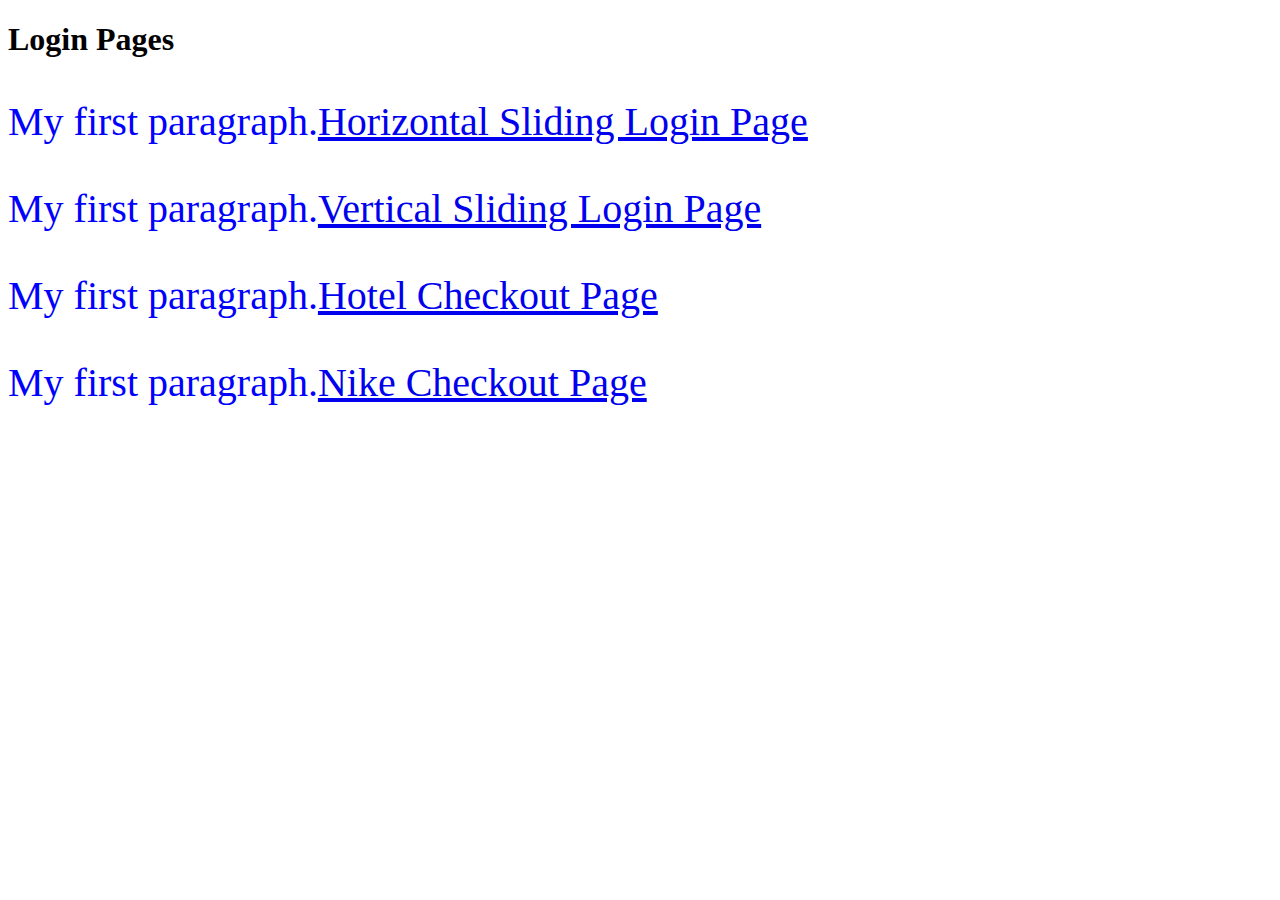
==== index.html @ b8cdd618 "Update index.html" ====
<!DOCTYPE html>
<html>
<head>
<title>Page Title</title>
  <link rel="stylesheet" href="style.css">
</head>
<body>

<h1>Login Pages</h1>
<p>My first paragraph.<a href="example1.html">Horizontal Sliding Login Page</a></p>

<p>My first paragraph.<a href="example2.html">Vertical Sliding Login Page</a></p>
<p>My first paragraph.<a href="example3.html">Hotel Checkout Page</a></p>

<p>My first paragraph.<a href="example4.html">Nike Checkout Page</a></p>

</body>
</html>
---- style.css ----
<style>
h1 {
  color: white;
  text-align: center;
}

p {
  font-family: verdana;
  color: blue;
  font-size: 40px;
}
</style>
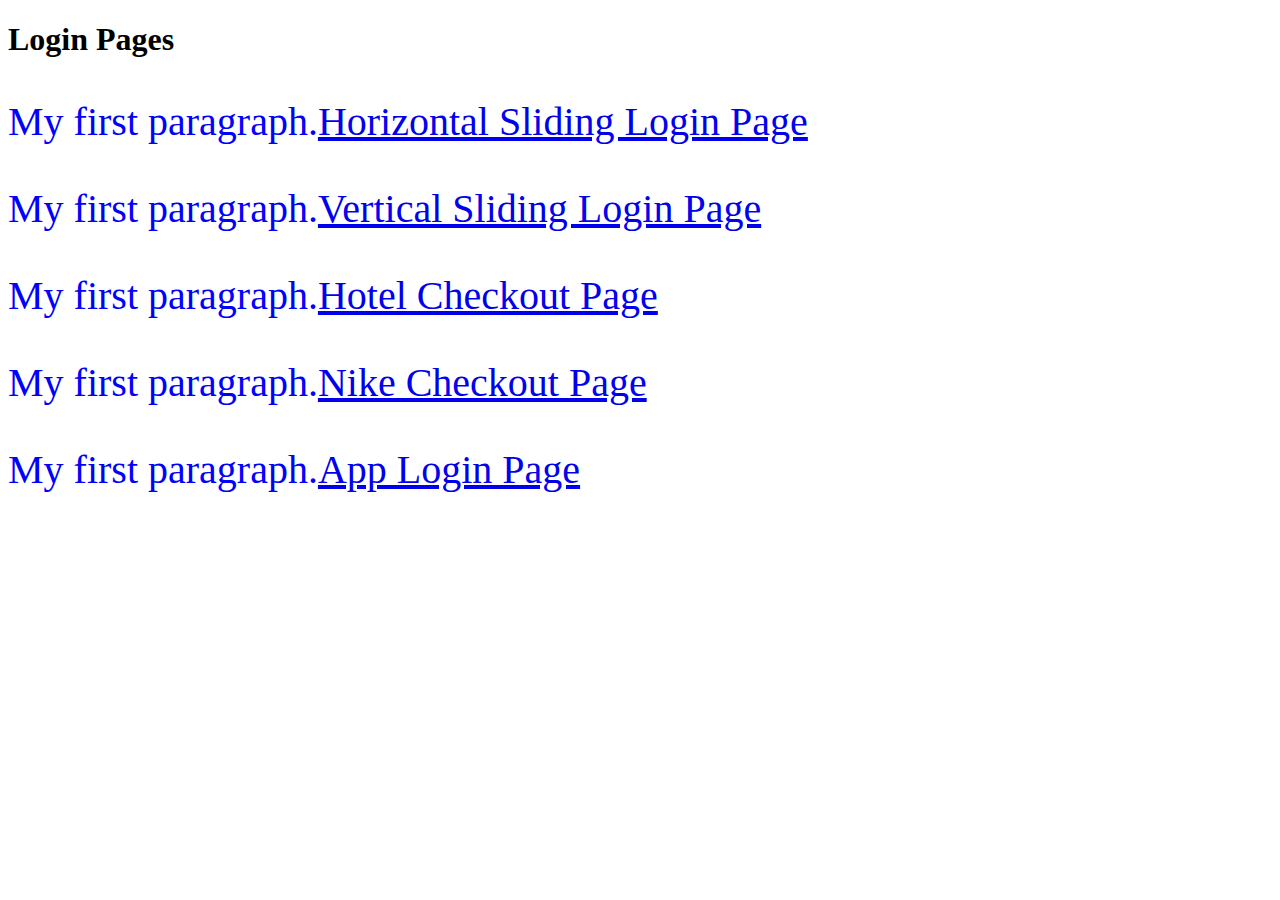
==== commit 7c8cb6c0: "Update index.html" ====
--- a/index.html
+++ b/index.html
@@ -14,5 +14,7 @@
 
 <p>My first paragraph.<a href="example4.html">Nike Checkout Page</a></p>
 
+<p>My first paragraph.<a href="example5.html">App Login Page</a></p>
+
 </body>
 </html>
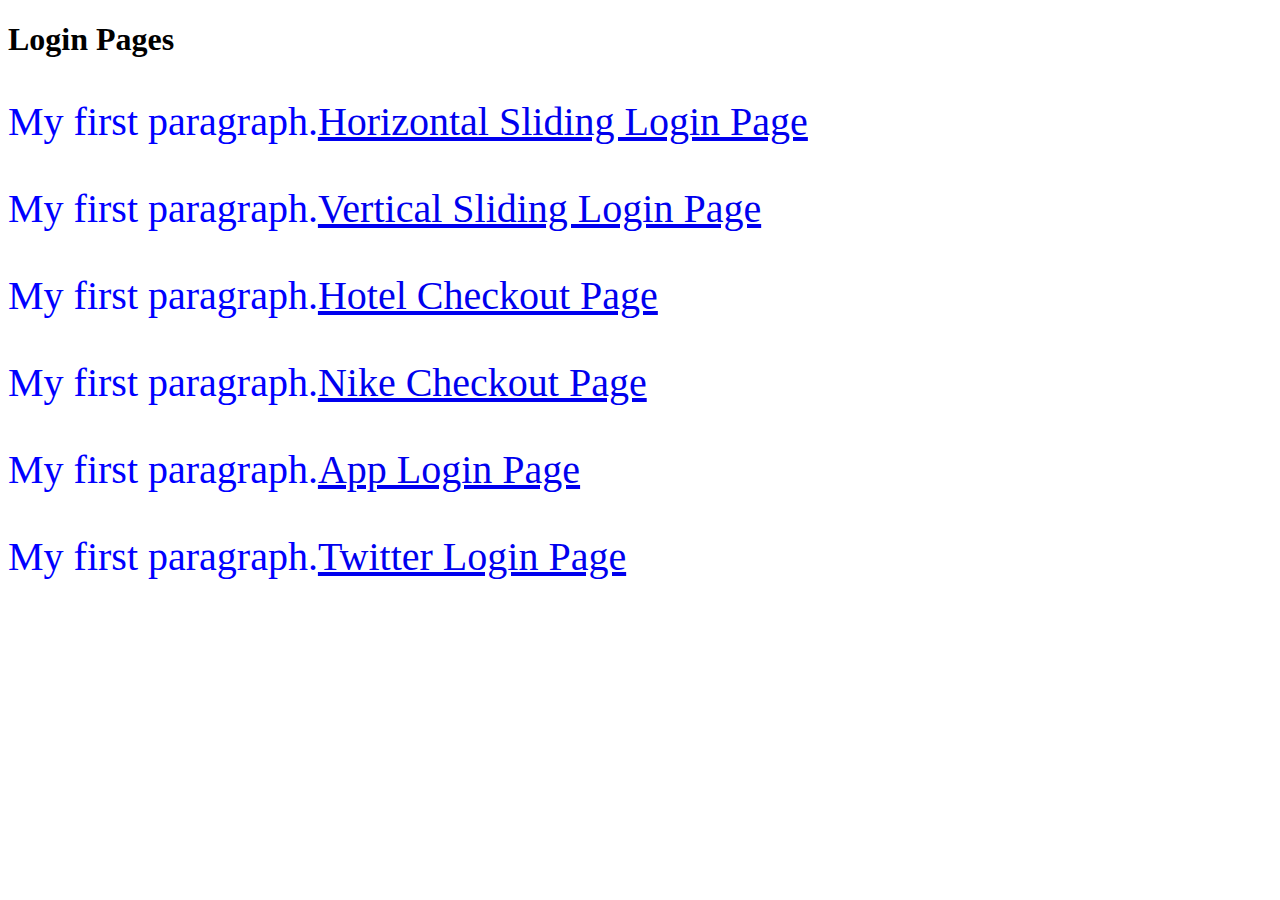
==== commit e01ea4d3: "Update index.html" ====
--- a/index.html
+++ b/index.html
@@ -16,5 +16,7 @@
 
 <p>My first paragraph.<a href="example5.html">App Login Page</a></p>
 
+<p>My first paragraph.<a href="example6.html">Twitter Login Page</a></p>
+
 </body>
 </html>
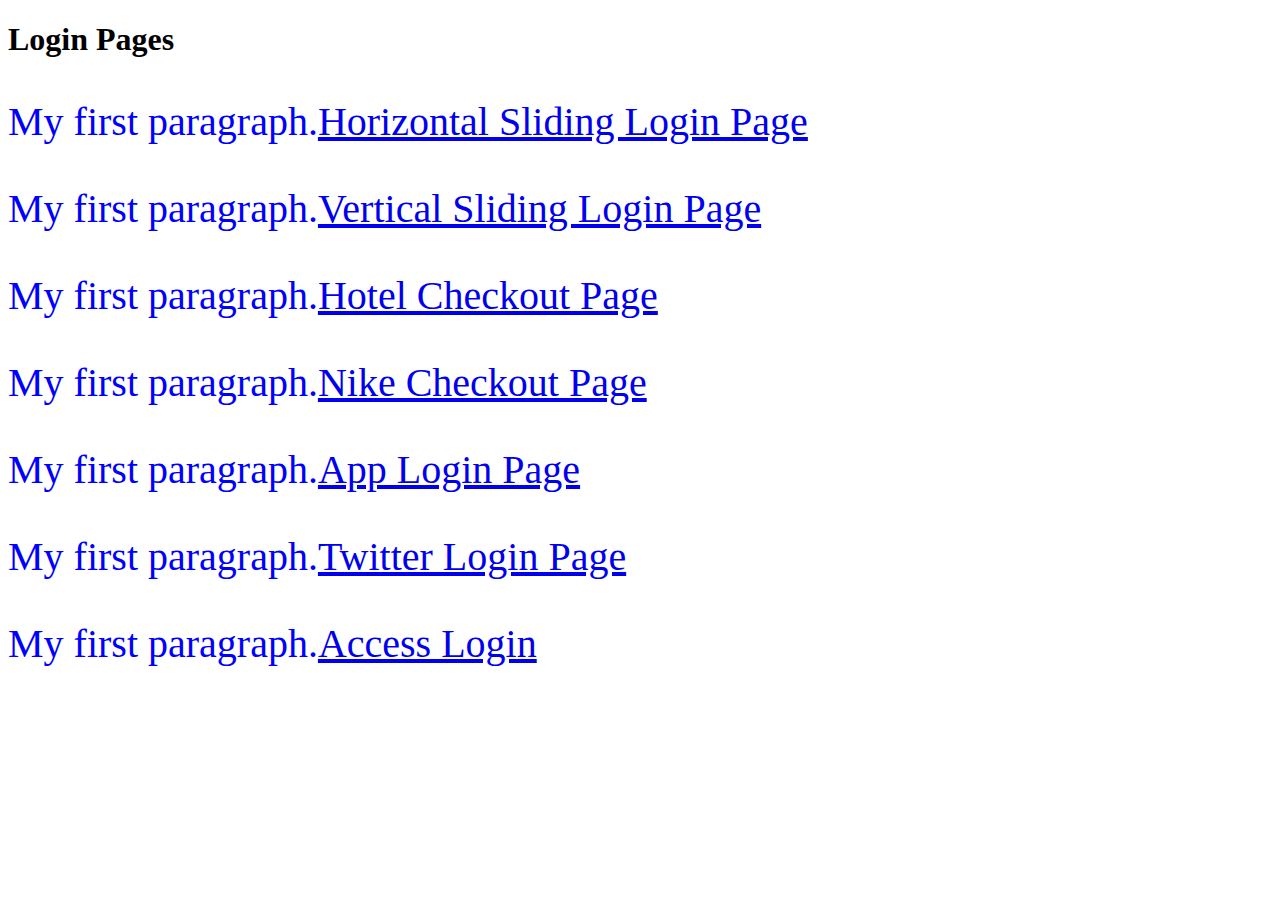
==== commit b6966bbf: "Update index.html" ====
--- a/index.html
+++ b/index.html
@@ -18,5 +18,6 @@
 
 <p>My first paragraph.<a href="example6.html">Twitter Login Page</a></p>
 
+<p>My first paragraph.<a href="example7.html">Access Login</a></p>
 </body>
 </html>
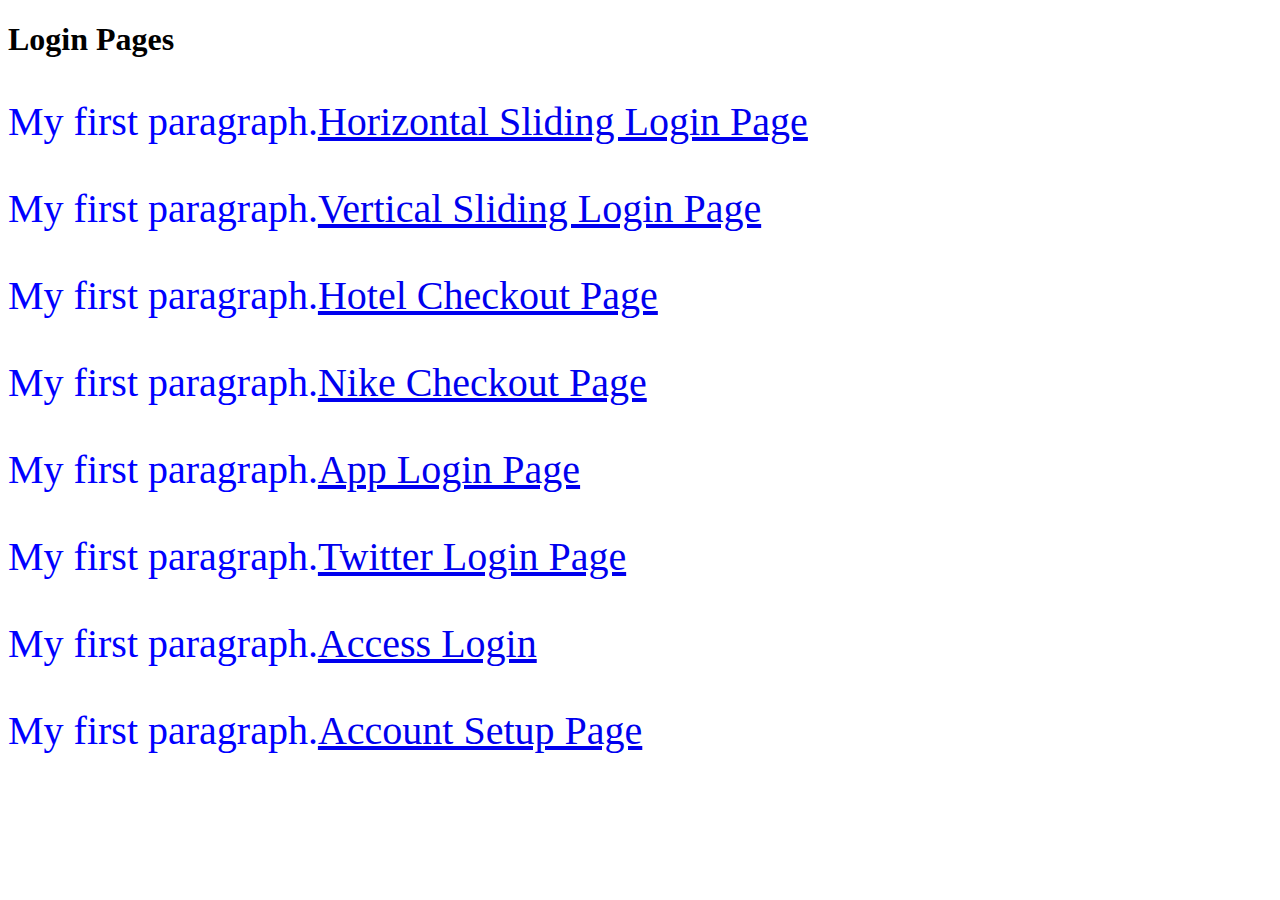
==== commit ac6d4a13: "Update index.html" ====
--- a/index.html
+++ b/index.html
@@ -19,5 +19,6 @@
 <p>My first paragraph.<a href="example6.html">Twitter Login Page</a></p>
 
 <p>My first paragraph.<a href="example7.html">Access Login</a></p>
+<p>My first paragraph.<a href="example8.html">Account Setup Page</a></p>
 </body>
 </html>
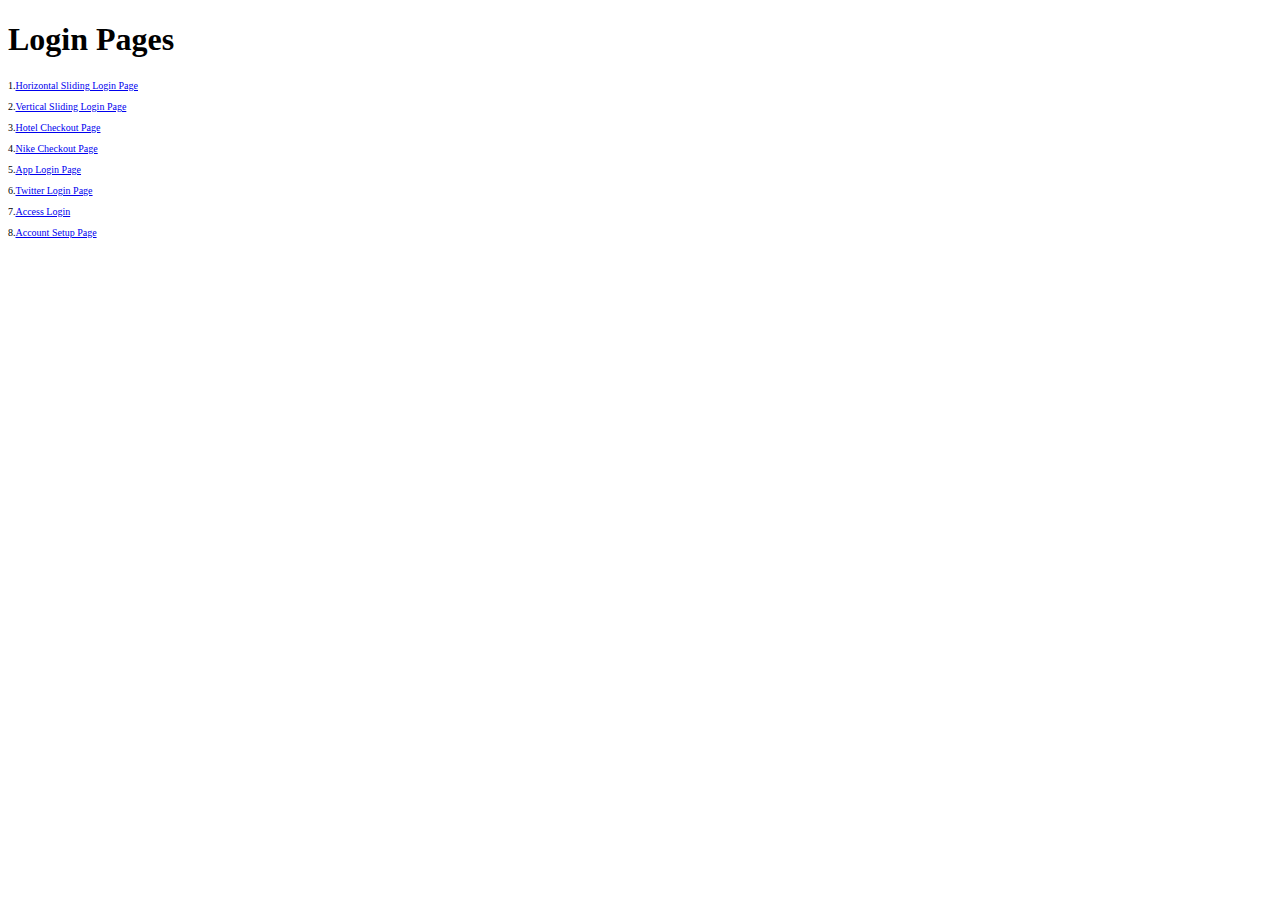
==== commit 82dd8c0a: "Update index.html" ====
--- a/index.html
+++ b/index.html
@@ -7,18 +7,18 @@
 <body>
 
 <h1>Login Pages</h1>
-<p>My first paragraph.<a href="example1.html">Horizontal Sliding Login Page</a></p>
+<p>1.<a href="example1.html">Horizontal Sliding Login Page</a></p>
 
-<p>My first paragraph.<a href="example2.html">Vertical Sliding Login Page</a></p>
-<p>My first paragraph.<a href="example3.html">Hotel Checkout Page</a></p>
+<p>2.<a href="example2.html">Vertical Sliding Login Page</a></p>
+<p>3.<a href="example3.html">Hotel Checkout Page</a></p>
 
-<p>My first paragraph.<a href="example4.html">Nike Checkout Page</a></p>
+<p>4.<a href="example4.html">Nike Checkout Page</a></p>
 
-<p>My first paragraph.<a href="example5.html">App Login Page</a></p>
+<p>5.<a href="example5.html">App Login Page</a></p>
 
-<p>My first paragraph.<a href="example6.html">Twitter Login Page</a></p>
+<p>6.<a href="example6.html">Twitter Login Page</a></p>
 
-<p>My first paragraph.<a href="example7.html">Access Login</a></p>
-<p>My first paragraph.<a href="example8.html">Account Setup Page</a></p>
+<p>7.<a href="example7.html">Access Login</a></p>
+<p>8.<a href="example8.html">Account Setup Page</a></p>
 </body>
 </html>
--- a/style.css
+++ b/style.css
@@ -1,12 +1,12 @@
 <style>
 h1 {
-  color: white;
+  color: blue;
   text-align: center;
 }
 
 p {
   font-family: verdana;
-  color: blue;
-  font-size: 40px;
+  color: black;
+  font-size: 10px;
 }
 </style>
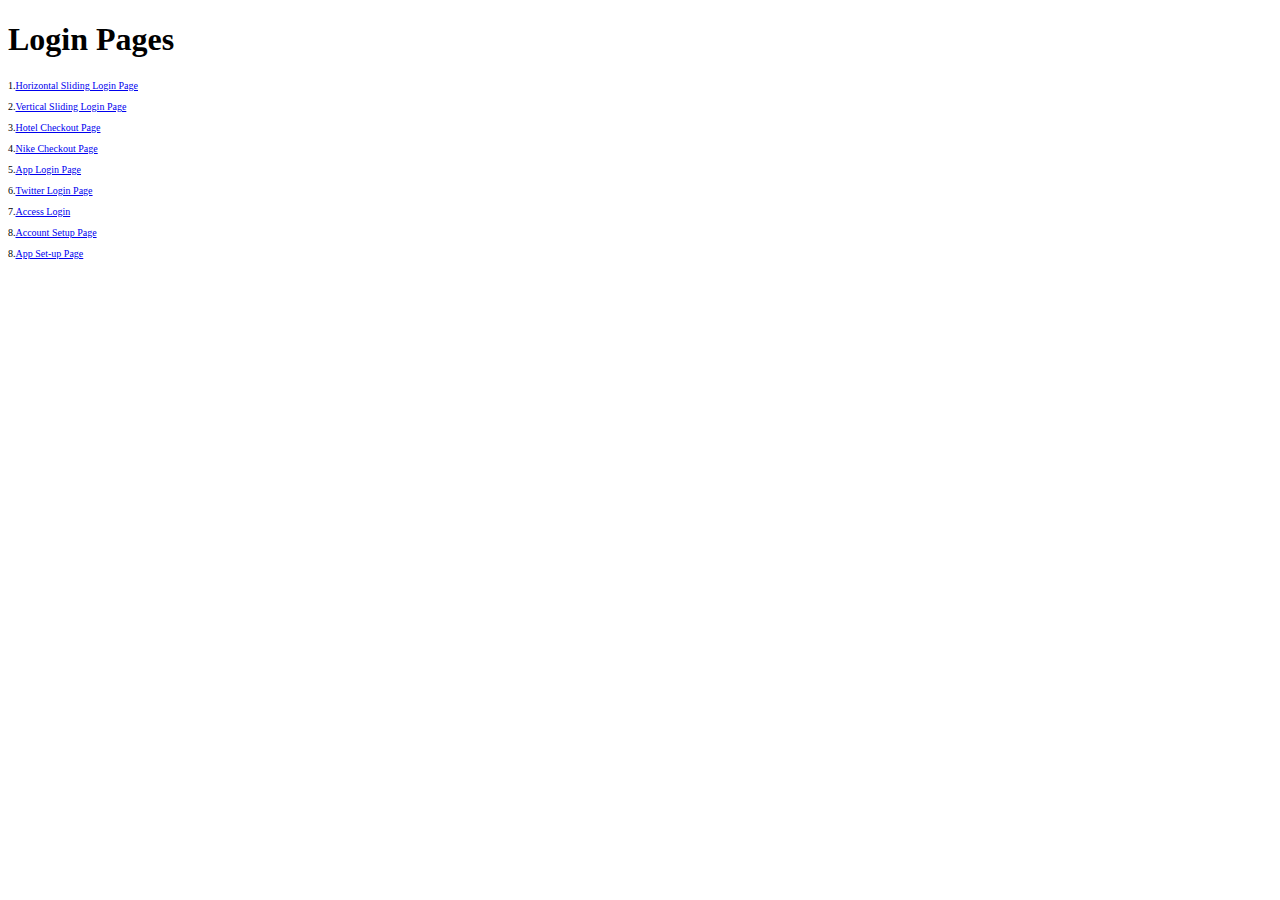
==== commit b9292194: "Update index.html" ====
--- a/index.html
+++ b/index.html
@@ -20,5 +20,7 @@
 
 <p>7.<a href="example7.html">Access Login</a></p>
 <p>8.<a href="example8.html">Account Setup Page</a></p>
+
+<p>8.<a href="example9.html">App Set-up Page</a></p>
 </body>
 </html>
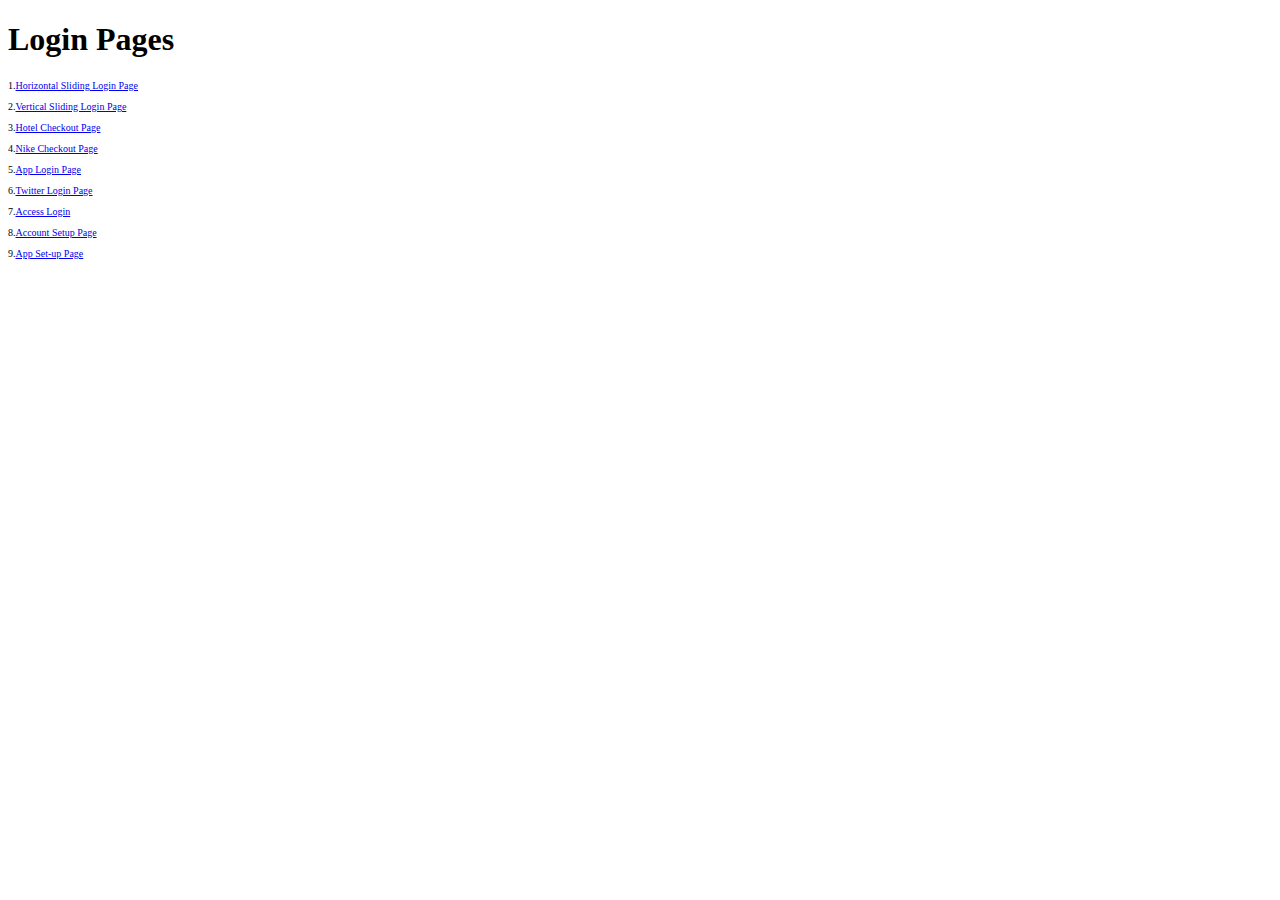
==== commit 97e6ef62: "Update index.html" ====
--- a/index.html
+++ b/index.html
@@ -21,6 +21,6 @@
 <p>7.<a href="example7.html">Access Login</a></p>
 <p>8.<a href="example8.html">Account Setup Page</a></p>
 
-<p>8.<a href="example9.html">App Set-up Page</a></p>
+<p>9.<a href="example9.html">App Set-up Page</a></p>
 </body>
 </html>
